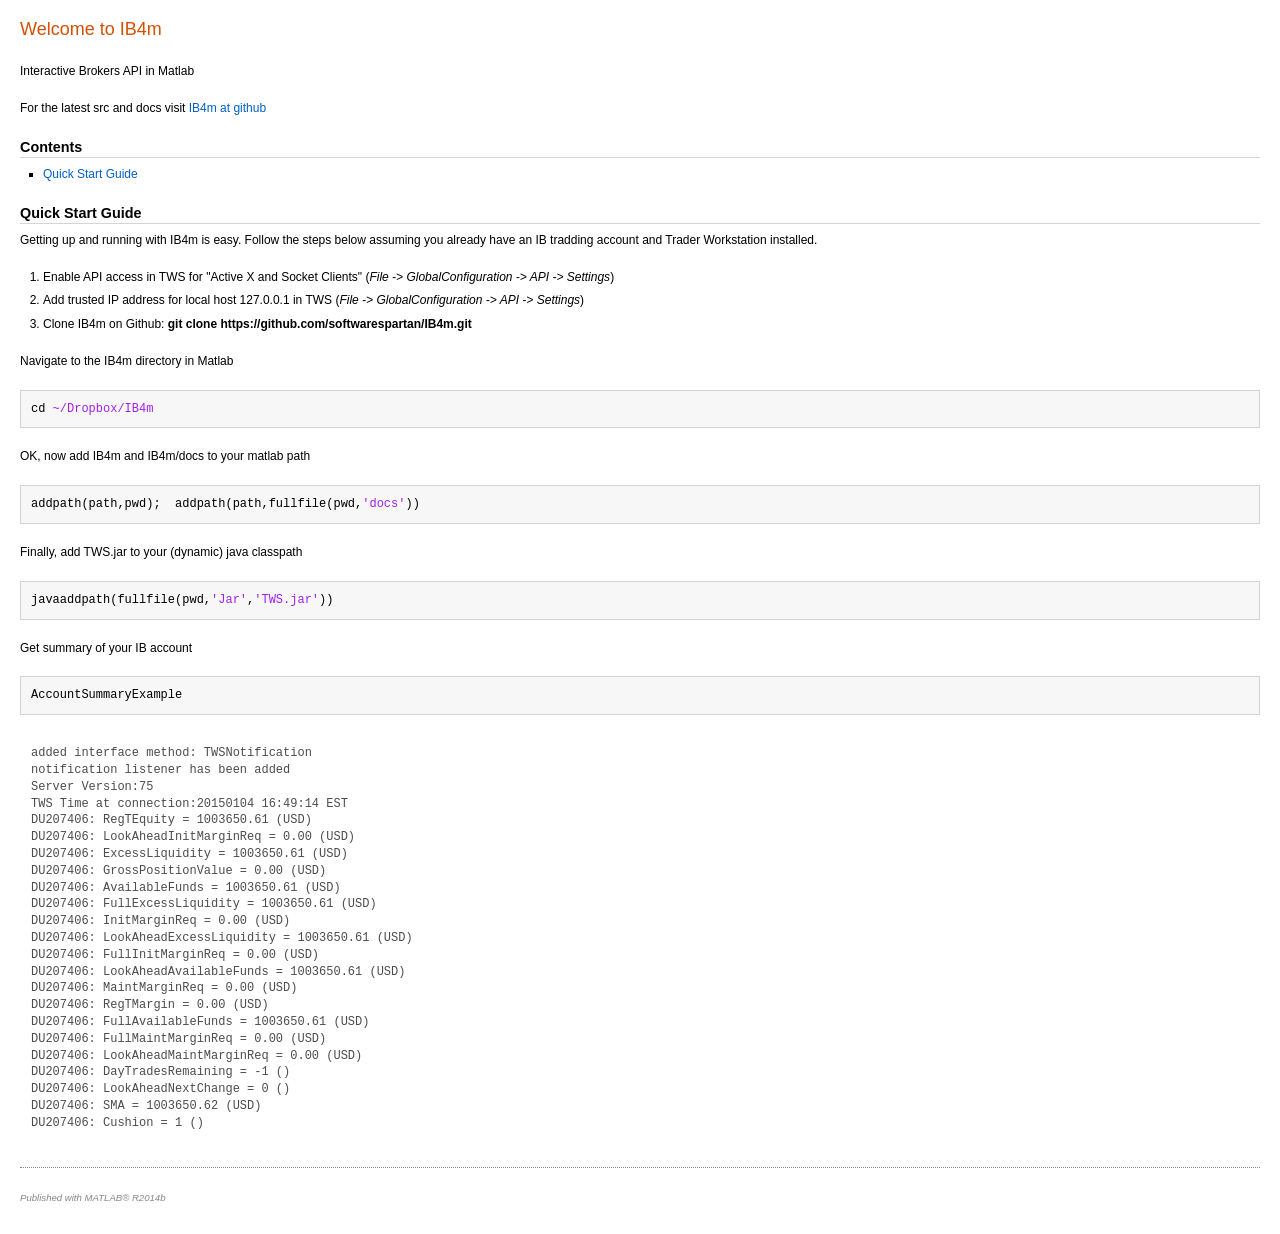
==== docs/html/index.html @ c4c8288c "init install instructions" ====
<!DOCTYPE html
  PUBLIC "-//W3C//DTD HTML 4.01 Transitional//EN">
<html><head>
      <meta http-equiv="Content-Type" content="text/html; charset=utf-8">
   <!--
This HTML was auto-generated from MATLAB code.
To make changes, update the MATLAB code and republish this document.
      --><title>Welcome to IB4m</title><meta name="generator" content="MATLAB 8.4"><link rel="schema.DC" href="http://purl.org/dc/elements/1.1/"><meta name="DC.date" content="2015-01-04"><meta name="DC.source" content="index.m"><style type="text/css">
html,body,div,span,applet,object,iframe,h1,h2,h3,h4,h5,h6,p,blockquote,pre,a,abbr,acronym,address,big,cite,code,del,dfn,em,font,img,ins,kbd,q,s,samp,small,strike,strong,sub,sup,tt,var,b,u,i,center,dl,dt,dd,ol,ul,li,fieldset,form,label,legend,table,caption,tbody,tfoot,thead,tr,th,td{margin:0;padding:0;border:0;outline:0;font-size:100%;vertical-align:baseline;background:transparent}body{line-height:1}ol,ul{list-style:none}blockquote,q{quotes:none}blockquote:before,blockquote:after,q:before,q:after{content:'';content:none}:focus{outine:0}ins{text-decoration:none}del{text-decoration:line-through}table{border-collapse:collapse;border-spacing:0}

html { min-height:100%; margin-bottom:1px; }
html body { height:100%; margin:0px; font-family:Arial, Helvetica, sans-serif; font-size:10px; color:#000; line-height:140%; background:#fff none; overflow-y:scroll; }
html body td { vertical-align:top; text-align:left; }

h1 { padding:0px; margin:0px 0px 25px; font-family:Arial, Helvetica, sans-serif; font-size:1.5em; color:#d55000; line-height:100%; font-weight:normal; }
h2 { padding:0px; margin:0px 0px 8px; font-family:Arial, Helvetica, sans-serif; font-size:1.2em; color:#000; font-weight:bold; line-height:140%; border-bottom:1px solid #d6d4d4; display:block; }
h3 { padding:0px; margin:0px 0px 5px; font-family:Arial, Helvetica, sans-serif; font-size:1.1em; color:#000; font-weight:bold; line-height:140%; }

a { color:#005fce; text-decoration:none; }
a:hover { color:#005fce; text-decoration:underline; }
a:visited { color:#004aa0; text-decoration:none; }

p { padding:0px; margin:0px 0px 20px; }
img { padding:0px; margin:0px 0px 20px; border:none; }
p img, pre img, tt img, li img, h1 img, h2 img { margin-bottom:0px; } 

ul { padding:0px; margin:0px 0px 20px 23px; list-style:square; }
ul li { padding:0px; margin:0px 0px 7px 0px; }
ul li ul { padding:5px 0px 0px; margin:0px 0px 7px 23px; }
ul li ol li { list-style:decimal; }
ol { padding:0px; margin:0px 0px 20px 0px; list-style:decimal; }
ol li { padding:0px; margin:0px 0px 7px 23px; list-style-type:decimal; }
ol li ol { padding:5px 0px 0px; margin:0px 0px 7px 0px; }
ol li ol li { list-style-type:lower-alpha; }
ol li ul { padding-top:7px; }
ol li ul li { list-style:square; }

.content { font-size:1.2em; line-height:140%; padding: 20px; }

pre, code { font-size:12px; }
tt { font-size: 1.2em; }
pre { margin:0px 0px 20px; }
pre.codeinput { padding:10px; border:1px solid #d3d3d3; background:#f7f7f7; }
pre.codeoutput { padding:10px 11px; margin:0px 0px 20px; color:#4c4c4c; }
pre.error { color:red; }

@media print { pre.codeinput, pre.codeoutput { word-wrap:break-word; width:100%; } }

span.keyword { color:#0000FF }
span.comment { color:#228B22 }
span.string { color:#A020F0 }
span.untermstring { color:#B20000 }
span.syscmd { color:#B28C00 }

.footer { width:auto; padding:10px 0px; margin:25px 0px 0px; border-top:1px dotted #878787; font-size:0.8em; line-height:140%; font-style:italic; color:#878787; text-align:left; float:none; }
.footer p { margin:0px; }
.footer a { color:#878787; }
.footer a:hover { color:#878787; text-decoration:underline; }
.footer a:visited { color:#878787; }

table th { padding:7px 5px; text-align:left; vertical-align:middle; border: 1px solid #d6d4d4; font-weight:bold; }
table td { padding:7px 5px; text-align:left; vertical-align:top; border:1px solid #d6d4d4; }





  </style></head><body><div class="content"><h1>Welcome to IB4m</h1><!--introduction--><p>Interactive Brokers API in Matlab</p><p>For the latest src and docs visit <a href="http://softwarespartan.github.io/IB4m">IB4m at github</a></p><!--/introduction--><h2>Contents</h2><div><ul><li><a href="#1">Quick Start Guide</a></li></ul></div><h2>Quick Start Guide<a name="1"></a></h2><p>Getting up and running with IB4m is easy.  Follow the steps below assuming you already have an IB tradding account and Trader Workstation installed.</p><div><ol><li>Enable API access in TWS for "Active X and Socket Clients" (<i>File -&gt; GlobalConfiguration -&gt; API -&gt; Settings</i>)</li><li>Add trusted IP address for local host 127.0.0.1 in TWS (<i>File -&gt; GlobalConfiguration -&gt; API -&gt; Settings</i>)</li><li>Clone IB4m on Github: <b>git clone https://github.com/softwarespartan/IB4m.git</b></li></ol></div><p>Navigate to the IB4m directory in Matlab</p><pre class="codeinput">cd <span class="string">~/Dropbox/IB4m</span>
</pre><p>OK, now add IB4m and IB4m/docs to your matlab path</p><pre class="codeinput">addpath(path,pwd);  addpath(path,fullfile(pwd,<span class="string">'docs'</span>))
</pre><p>Finally, add TWS.jar to your (dynamic) java classpath</p><pre class="codeinput">javaaddpath(fullfile(pwd,<span class="string">'Jar'</span>,<span class="string">'TWS.jar'</span>))
</pre><p>Get summary of your IB account</p><pre class="codeinput">AccountSummaryExample
</pre><pre class="codeoutput">added interface method: TWSNotification
notification listener has been added
Server Version:75
TWS Time at connection:20150104 16:49:14 EST
DU207406: RegTEquity = 1003650.61 (USD)
DU207406: LookAheadInitMarginReq = 0.00 (USD)
DU207406: ExcessLiquidity = 1003650.61 (USD)
DU207406: GrossPositionValue = 0.00 (USD)
DU207406: AvailableFunds = 1003650.61 (USD)
DU207406: FullExcessLiquidity = 1003650.61 (USD)
DU207406: InitMarginReq = 0.00 (USD)
DU207406: LookAheadExcessLiquidity = 1003650.61 (USD)
DU207406: FullInitMarginReq = 0.00 (USD)
DU207406: LookAheadAvailableFunds = 1003650.61 (USD)
DU207406: MaintMarginReq = 0.00 (USD)
DU207406: RegTMargin = 0.00 (USD)
DU207406: FullAvailableFunds = 1003650.61 (USD)
DU207406: FullMaintMarginReq = 0.00 (USD)
DU207406: LookAheadMaintMarginReq = 0.00 (USD)
DU207406: DayTradesRemaining = -1 ()
DU207406: LookAheadNextChange = 0 ()
DU207406: SMA = 1003650.62 (USD)
DU207406: Cushion = 1 ()
</pre><p class="footer"><br><a href="http://www.mathworks.com/products/matlab/">Published with MATLAB&reg; R2014b</a><br></p></div><!--
##### SOURCE BEGIN #####
%% Welcome to IB4m
%
% Interactive Brokers API in Matlab
%
% For the latest src and docs visit  
% <http://softwarespartan.github.io/IB4m IB4m at github>
%  

%% Quick Start Guide
%
% Getting up and running with IB4m is easy.  Follow the steps below assuming you already have an IB tradding account and Trader Workstation installed.
%
% # Enable API access in TWS for "Active X and Socket Clients" (_File -> GlobalConfiguration -> API -> Settings_)
% # Add trusted IP address for local host 127.0.0.1 in TWS (_File -> GlobalConfiguration -> API -> Settings_)
% # Clone IB4m on Github: *git clone https://github.com/softwarespartan/IB4m.git* 

%% 
% Navigate to the IB4m directory in Matlab
cd ~/Dropbox/IB4m

%%
% OK, now add IB4m and IB4m/docs to your matlab path 
addpath(path,pwd);  addpath(path,fullfile(pwd,'docs'))

%%
% Finally, add TWS.jar to your (dynamic) java classpath
javaaddpath(fullfile(pwd,'Jar','TWS.jar'))

%%
% Get summary of your IB account
AccountSummaryExample
##### SOURCE END #####
--></body></html>
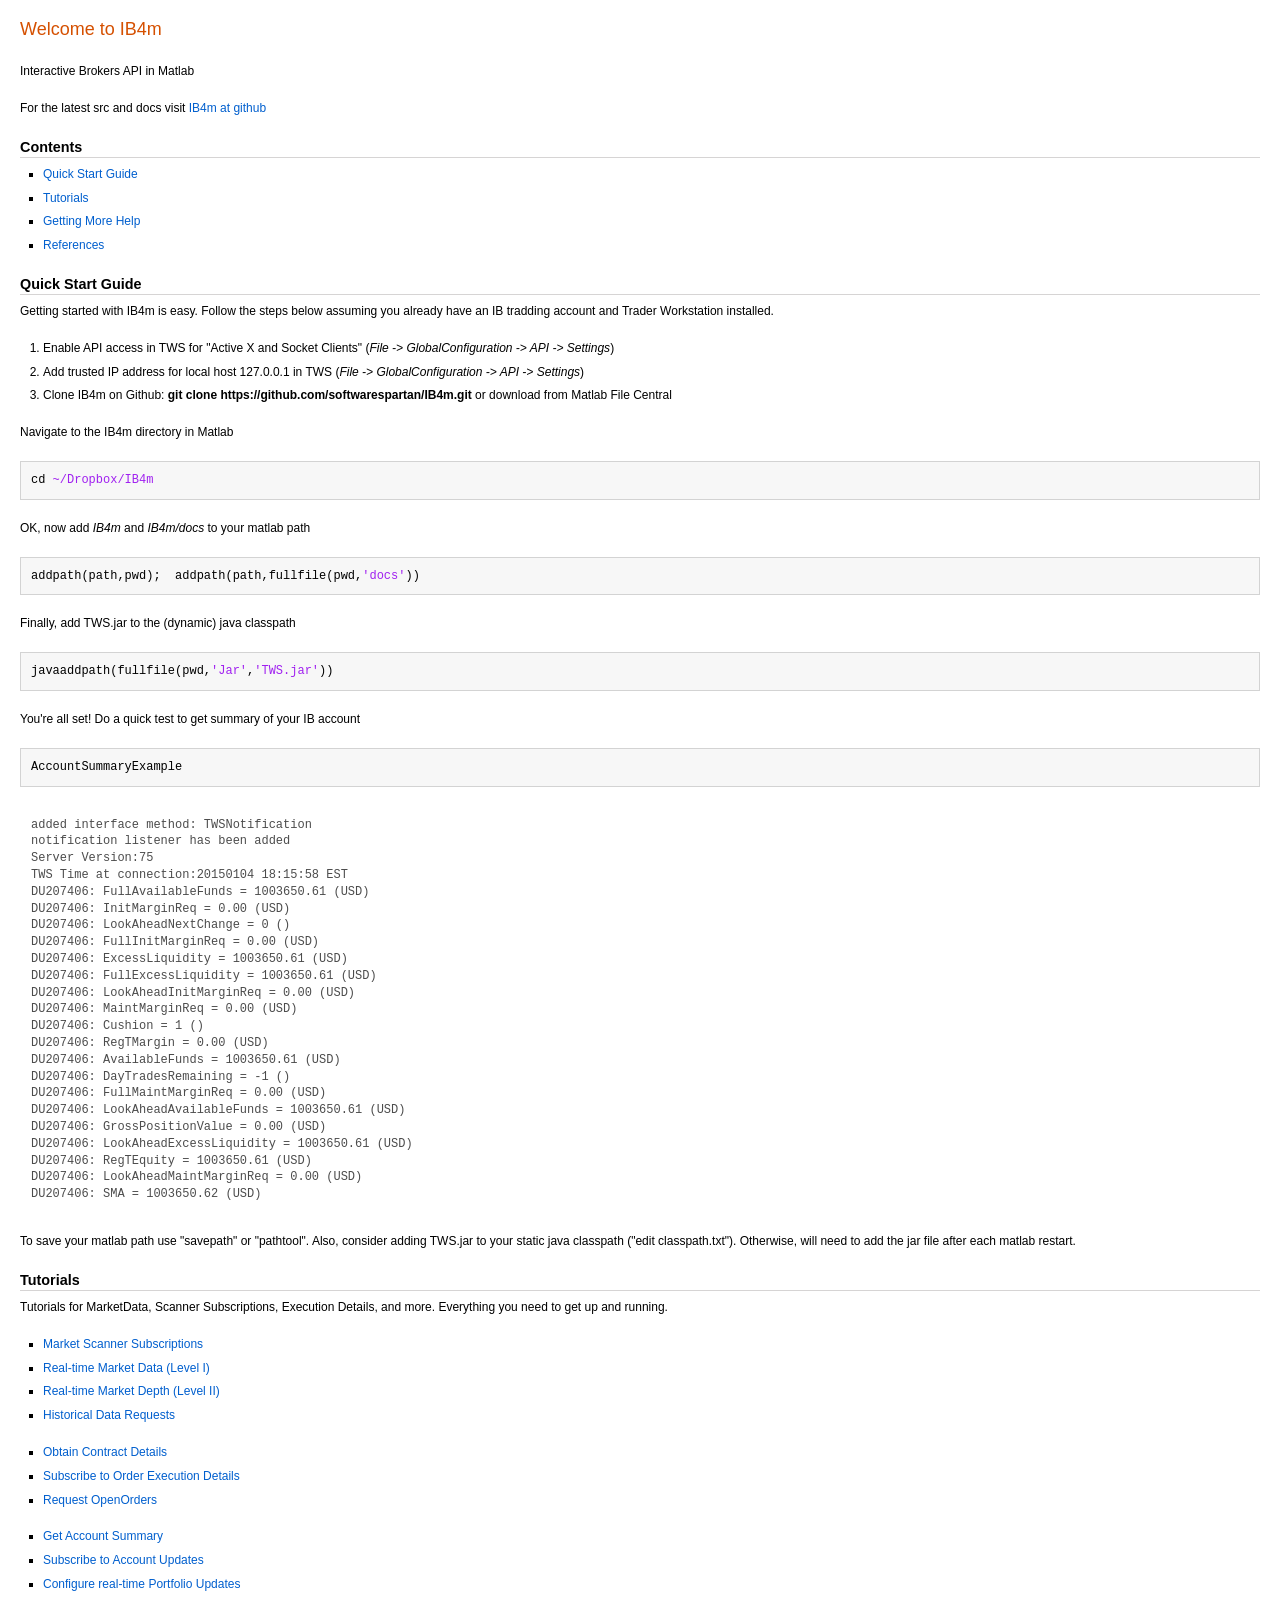
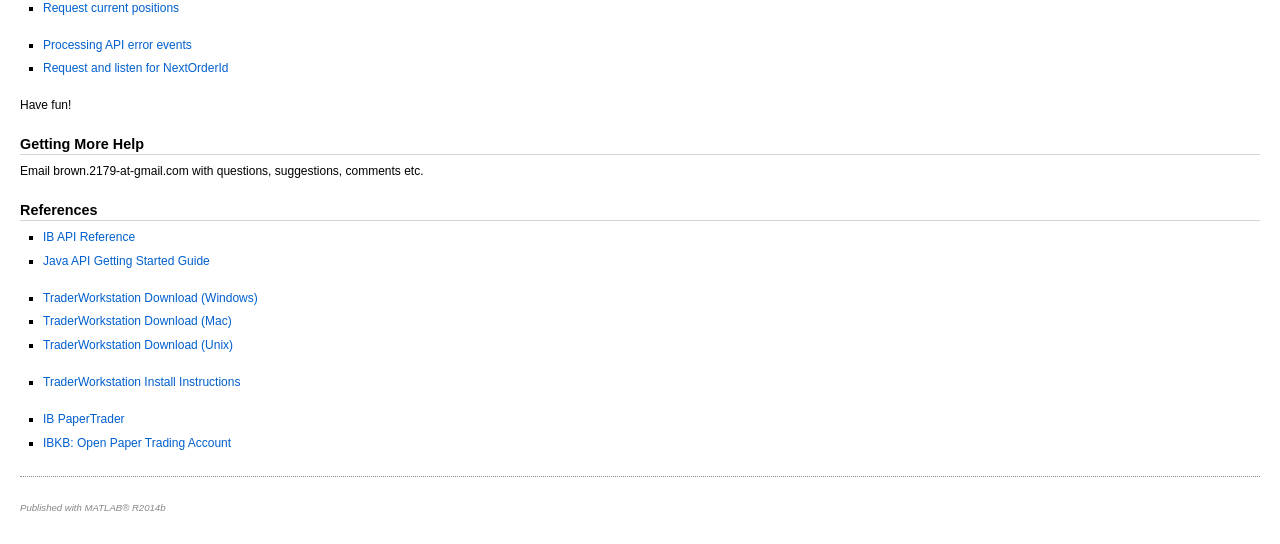
==== commit 82284cb9: "final quick start guide" ====
--- a/docs/html/index.html
+++ b/docs/html/index.html
@@ -66,34 +66,34 @@
 
 
 
-  </style></head><body><div class="content"><h1>Welcome to IB4m</h1><!--introduction--><p>Interactive Brokers API in Matlab</p><p>For the latest src and docs visit <a href="http://softwarespartan.github.io/IB4m">IB4m at github</a></p><!--/introduction--><h2>Contents</h2><div><ul><li><a href="#1">Quick Start Guide</a></li></ul></div><h2>Quick Start Guide<a name="1"></a></h2><p>Getting up and running with IB4m is easy.  Follow the steps below assuming you already have an IB tradding account and Trader Workstation installed.</p><div><ol><li>Enable API access in TWS for "Active X and Socket Clients" (<i>File -&gt; GlobalConfiguration -&gt; API -&gt; Settings</i>)</li><li>Add trusted IP address for local host 127.0.0.1 in TWS (<i>File -&gt; GlobalConfiguration -&gt; API -&gt; Settings</i>)</li><li>Clone IB4m on Github: <b>git clone https://github.com/softwarespartan/IB4m.git</b></li></ol></div><p>Navigate to the IB4m directory in Matlab</p><pre class="codeinput">cd <span class="string">~/Dropbox/IB4m</span>
-</pre><p>OK, now add IB4m and IB4m/docs to your matlab path</p><pre class="codeinput">addpath(path,pwd);  addpath(path,fullfile(pwd,<span class="string">'docs'</span>))
-</pre><p>Finally, add TWS.jar to your (dynamic) java classpath</p><pre class="codeinput">javaaddpath(fullfile(pwd,<span class="string">'Jar'</span>,<span class="string">'TWS.jar'</span>))
-</pre><p>Get summary of your IB account</p><pre class="codeinput">AccountSummaryExample
+  </style></head><body><div class="content"><h1>Welcome to IB4m</h1><!--introduction--><p>Interactive Brokers API in Matlab</p><p>For the latest src and docs visit <a href="http://softwarespartan.github.io/IB4m">IB4m at github</a></p><!--/introduction--><h2>Contents</h2><div><ul><li><a href="#1">Quick Start Guide</a></li><li><a href="#7">Tutorials</a></li><li><a href="#9">Getting More Help</a></li><li><a href="#10">References</a></li></ul></div><h2>Quick Start Guide<a name="1"></a></h2><p>Getting started with IB4m is easy.  Follow the steps below assuming you already have an IB tradding account and Trader Workstation installed.</p><div><ol><li>Enable API access in TWS for "Active X and Socket Clients" (<i>File -&gt; GlobalConfiguration -&gt; API -&gt; Settings</i>)</li><li>Add trusted IP address for local host 127.0.0.1 in TWS (<i>File -&gt; GlobalConfiguration -&gt; API -&gt; Settings</i>)</li><li>Clone IB4m on Github: <b>git clone https://github.com/softwarespartan/IB4m.git</b> or download from Matlab File Central</li></ol></div><p>Navigate to the IB4m directory in Matlab</p><pre class="codeinput">cd <span class="string">~/Dropbox/IB4m</span>
+</pre><p>OK, now add <i>IB4m</i> and <i>IB4m/docs</i> to your matlab path</p><pre class="codeinput">addpath(path,pwd);  addpath(path,fullfile(pwd,<span class="string">'docs'</span>))
+</pre><p>Finally, add TWS.jar to the (dynamic) java classpath</p><pre class="codeinput">javaaddpath(fullfile(pwd,<span class="string">'Jar'</span>,<span class="string">'TWS.jar'</span>))
+</pre><p>You're all set!  Do a quick test to get summary of your IB account</p><pre class="codeinput">AccountSummaryExample
 </pre><pre class="codeoutput">added interface method: TWSNotification
 notification listener has been added
 Server Version:75
-TWS Time at connection:20150104 16:49:14 EST
+TWS Time at connection:20150104 18:15:58 EST
+DU207406: FullAvailableFunds = 1003650.61 (USD)
+DU207406: InitMarginReq = 0.00 (USD)
+DU207406: LookAheadNextChange = 0 ()
+DU207406: FullInitMarginReq = 0.00 (USD)
+DU207406: ExcessLiquidity = 1003650.61 (USD)
+DU207406: FullExcessLiquidity = 1003650.61 (USD)
+DU207406: LookAheadInitMarginReq = 0.00 (USD)
+DU207406: MaintMarginReq = 0.00 (USD)
+DU207406: Cushion = 1 ()
+DU207406: RegTMargin = 0.00 (USD)
+DU207406: AvailableFunds = 1003650.61 (USD)
+DU207406: DayTradesRemaining = -1 ()
+DU207406: FullMaintMarginReq = 0.00 (USD)
+DU207406: LookAheadAvailableFunds = 1003650.61 (USD)
+DU207406: GrossPositionValue = 0.00 (USD)
+DU207406: LookAheadExcessLiquidity = 1003650.61 (USD)
 DU207406: RegTEquity = 1003650.61 (USD)
-DU207406: LookAheadInitMarginReq = 0.00 (USD)
-DU207406: ExcessLiquidity = 1003650.61 (USD)
-DU207406: GrossPositionValue = 0.00 (USD)
-DU207406: AvailableFunds = 1003650.61 (USD)
-DU207406: FullExcessLiquidity = 1003650.61 (USD)
-DU207406: InitMarginReq = 0.00 (USD)
-DU207406: LookAheadExcessLiquidity = 1003650.61 (USD)
-DU207406: FullInitMarginReq = 0.00 (USD)
-DU207406: LookAheadAvailableFunds = 1003650.61 (USD)
-DU207406: MaintMarginReq = 0.00 (USD)
-DU207406: RegTMargin = 0.00 (USD)
-DU207406: FullAvailableFunds = 1003650.61 (USD)
-DU207406: FullMaintMarginReq = 0.00 (USD)
 DU207406: LookAheadMaintMarginReq = 0.00 (USD)
-DU207406: DayTradesRemaining = -1 ()
-DU207406: LookAheadNextChange = 0 ()
 DU207406: SMA = 1003650.62 (USD)
-DU207406: Cushion = 1 ()
-</pre><p class="footer"><br><a href="http://www.mathworks.com/products/matlab/">Published with MATLAB&reg; R2014b</a><br></p></div><!--
+</pre><p>To save your matlab path use "savepath" or "pathtool". Also, consider adding TWS.jar to your static java classpath ("edit classpath.txt"). Otherwise, will need to add the jar file after each matlab restart.</p><h2>Tutorials<a name="7"></a></h2><p>Tutorials for MarketData, Scanner Subscriptions, Execution Details, and more.  Everything you need to get up and running.</p><div><ul><li><a href="http://softwarespartan.github.io/IB4m/docs/html/ScannerSubscriptionExample.html">Market Scanner Subscriptions</a></li><li><a href="http://softwarespartan.github.io/IB4m/docs/html/MarketDataExample.html">Real-time Market Data (Level I)</a></li><li><a href="http://softwarespartan.github.io/IB4m/docs/html/MarketDepthExample.html">Real-time Market Depth (Level II)</a></li><li><a href="http://softwarespartan.github.io/IB4m/docs/html/HistoricalDataExample.html">Historical Data Requests</a></li></ul></div><div><ul><li><a href="http://softwarespartan.github.io/IB4m/docs/html/ContractDetailsExample.html">Obtain Contract Details</a></li><li><a href="http://softwarespartan.github.io/IB4m/docs/html/ExecutionDetailsExample.html">Subscribe to Order Execution Details</a></li><li><a href="http://softwarespartan.github.io/IB4m/docs/html/OpenOrdersExample.html">Request OpenOrders</a></li></ul></div><div><ul><li><a href="http://softwarespartan.github.io/IB4m/docs/html/AccountSummaryExample.html">Get Account Summary</a></li><li><a href="http://softwarespartan.github.io/IB4m/docs/html/AccountUpdatesExample.html">Subscribe to Account Updates</a></li><li><a href="http://softwarespartan.github.io/IB4m/docs/html/PortfolioUpdateExample.html">Configure real-time Portfolio Updates</a></li><li><a href="http://softwarespartan.github.io/IB4m/docs/html/PositionsExample.html">Request current positions</a></li></ul></div><div><ul><li><a href="http://softwarespartan.github.io/IB4m/docs/html/ErrorExample.html">Processing API error events</a></li><li><a href="http://softwarespartan.github.io/IB4m/docs/html/NextOrderIdExample.html">Request and listen for NextOrderId</a></li></ul></div><p>Have fun!</p><h2>Getting More Help<a name="9"></a></h2><p>Email brown.2179-at-gmail.com with questions, suggestions, comments etc.</p><h2>References<a name="10"></a></h2><div><ul><li><a href="http://www.interactivebrokers.com/download/newMark/PDFs/APIprintable.pdf">IB API Reference</a></li><li><a href="https://www.interactivebrokers.com/download/JavaAPIGettingStarted.pdf">Java API Getting Started Guide</a></li></ul></div><div><ul><li><a href="https://www.interactivebrokers.com/en/?f=%2Fen%2Fcontrol%2Fsystemstandalone.php%3Fos%3Dwin%26amp%3Bib_entity%3D">TraderWorkstation Download (Windows)</a></li><li><a href="https://www.interactivebrokers.com/en/?f=%2Fen%2Fcontrol%2Fsystemstandalone.php%3Fos%3Dmac%26amp%3Bib_entity%3D">TraderWorkstation Download (Mac)</a></li><li><a href="https://www.interactivebrokers.com/en/?f=%2Fen%2Fcontrol%2Fsystemstandalone.php%3Fos%3Dunix%26amp%3Bib_entity%3D">TraderWorkstation Download (Unix)</a></li></ul></div><div><ul><li><a href="https://www.interactivebrokers.com/en/?f=%2Fen%2Fsoftware%2FinstallationInstructions.php">TraderWorkstation Install Instructions</a></li></ul></div><div><ul><li><a href="https://www.interactivebrokers.com/en/index.php?f=tws&amp;p=papertrader">IB PaperTrader</a></li><li><a href="http://ibkb.interactivebrokers.com/node/663">IBKB: Open Paper Trading Account</a></li></ul></div><p class="footer"><br><a href="http://www.mathworks.com/products/matlab/">Published with MATLAB&reg; R2014b</a><br></p></div><!--
 ##### SOURCE BEGIN #####
 %% Welcome to IB4m
 %
@@ -105,26 +105,71 @@
 
 %% Quick Start Guide
 %
-% Getting up and running with IB4m is easy.  Follow the steps below assuming you already have an IB tradding account and Trader Workstation installed.
+% Getting started with IB4m is easy.  Follow the steps below assuming you already have an IB tradding account and Trader Workstation installed.
 %
 % # Enable API access in TWS for "Active X and Socket Clients" (_File -> GlobalConfiguration -> API -> Settings_)
 % # Add trusted IP address for local host 127.0.0.1 in TWS (_File -> GlobalConfiguration -> API -> Settings_)
-% # Clone IB4m on Github: *git clone https://github.com/softwarespartan/IB4m.git* 
+% # Clone IB4m on Github: *git clone https://github.com/softwarespartan/IB4m.git* or download from Matlab File Central
 
 %% 
 % Navigate to the IB4m directory in Matlab
 cd ~/Dropbox/IB4m
 
 %%
-% OK, now add IB4m and IB4m/docs to your matlab path 
+% OK, now add _IB4m_ and _IB4m/docs_ to your matlab path 
 addpath(path,pwd);  addpath(path,fullfile(pwd,'docs'))
 
 %%
-% Finally, add TWS.jar to your (dynamic) java classpath
+% Finally, add TWS.jar to the (dynamic) java classpath
 javaaddpath(fullfile(pwd,'Jar','TWS.jar'))
 
 %%
-% Get summary of your IB account
-AccountSummaryExample
+% You're all set!  Do a quick test to get summary of your IB account
+AccountSummaryExample 
+
+%%
+% To save your matlab path use "savepath" or "pathtool".  
+% Also, consider adding TWS.jar to your static java classpath ("edit classpath.txt").  
+% Otherwise, will need to add the jar file after each matlab restart.
+
+%% Tutorials
+%
+% Tutorials for MarketData, Scanner Subscriptions, Execution Details, and more.  Everything you need to get up and running.
+%
+% * <http://softwarespartan.github.io/IB4m/docs/html/ScannerSubscriptionExample.html Market Scanner Subscriptions>
+% * <http://softwarespartan.github.io/IB4m/docs/html/MarketDataExample.html Real-time Market Data (Level I)>
+% * <http://softwarespartan.github.io/IB4m/docs/html/MarketDepthExample.html Real-time Market Depth (Level II)>
+% * <http://softwarespartan.github.io/IB4m/docs/html/HistoricalDataExample.html Historical Data Requests>
+%
+% * <http://softwarespartan.github.io/IB4m/docs/html/ContractDetailsExample.html Obtain Contract Details>
+% * <http://softwarespartan.github.io/IB4m/docs/html/ExecutionDetailsExample.html Subscribe to Order Execution Details>
+% * <http://softwarespartan.github.io/IB4m/docs/html/OpenOrdersExample.html Request OpenOrders>
+%
+% * <http://softwarespartan.github.io/IB4m/docs/html/AccountSummaryExample.html Get Account Summary>
+% * <http://softwarespartan.github.io/IB4m/docs/html/AccountUpdatesExample.html Subscribe to Account Updates>
+% * <http://softwarespartan.github.io/IB4m/docs/html/PortfolioUpdateExample.html Configure real-time Portfolio Updates>
+% * <http://softwarespartan.github.io/IB4m/docs/html/PositionsExample.html Request current positions>
+%
+% * <http://softwarespartan.github.io/IB4m/docs/html/ErrorExample.html Processing API error events>
+% * <http://softwarespartan.github.io/IB4m/docs/html/NextOrderIdExample.html Request and listen for NextOrderId>
+%%
+% Have fun!
+
+%% Getting More Help
+% Email brown.2179-at-gmail.com with questions, suggestions, comments etc.  
+
+%% References
+%
+% * <http://www.interactivebrokers.com/download/newMark/PDFs/APIprintable.pdf IB API Reference>
+% * <https://www.interactivebrokers.com/download/JavaAPIGettingStarted.pdf Java API Getting Started Guide>
+%
+% * <https://www.interactivebrokers.com/en/?f=%2Fen%2Fcontrol%2Fsystemstandalone.php%3Fos%3Dwin%26amp%3Bib_entity%3D  TraderWorkstation Download (Windows)>
+% * <https://www.interactivebrokers.com/en/?f=%2Fen%2Fcontrol%2Fsystemstandalone.php%3Fos%3Dmac%26amp%3Bib_entity%3D  TraderWorkstation Download (Mac)>
+% * <https://www.interactivebrokers.com/en/?f=%2Fen%2Fcontrol%2Fsystemstandalone.php%3Fos%3Dunix%26amp%3Bib_entity%3D TraderWorkstation Download (Unix)>
+%
+% * <https://www.interactivebrokers.com/en/?f=%2Fen%2Fsoftware%2FinstallationInstructions.php TraderWorkstation Install Instructions>
+%
+% * <https://www.interactivebrokers.com/en/index.php?f=tws&p=papertrader IB PaperTrader>
+% * <http://ibkb.interactivebrokers.com/node/663 IBKB: Open Paper Trading Account>
 ##### SOURCE END #####
 --></body></html>
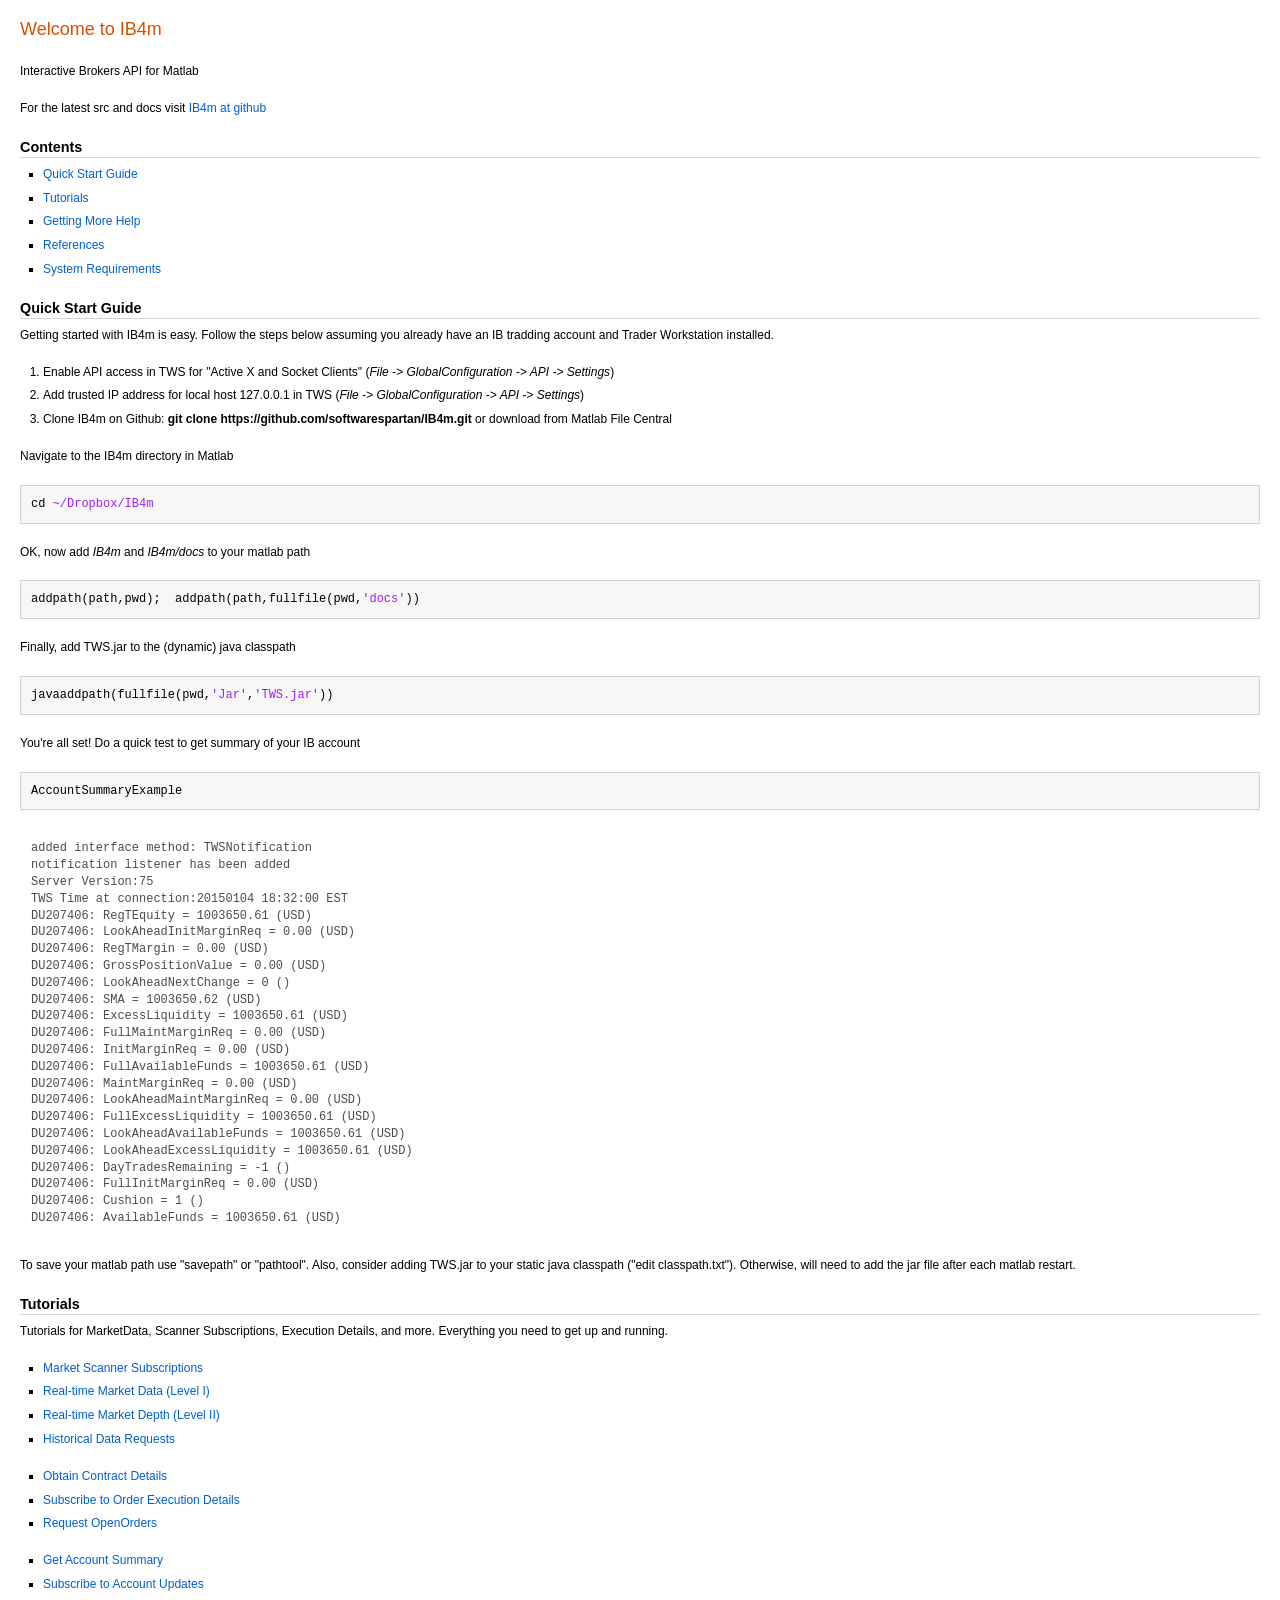
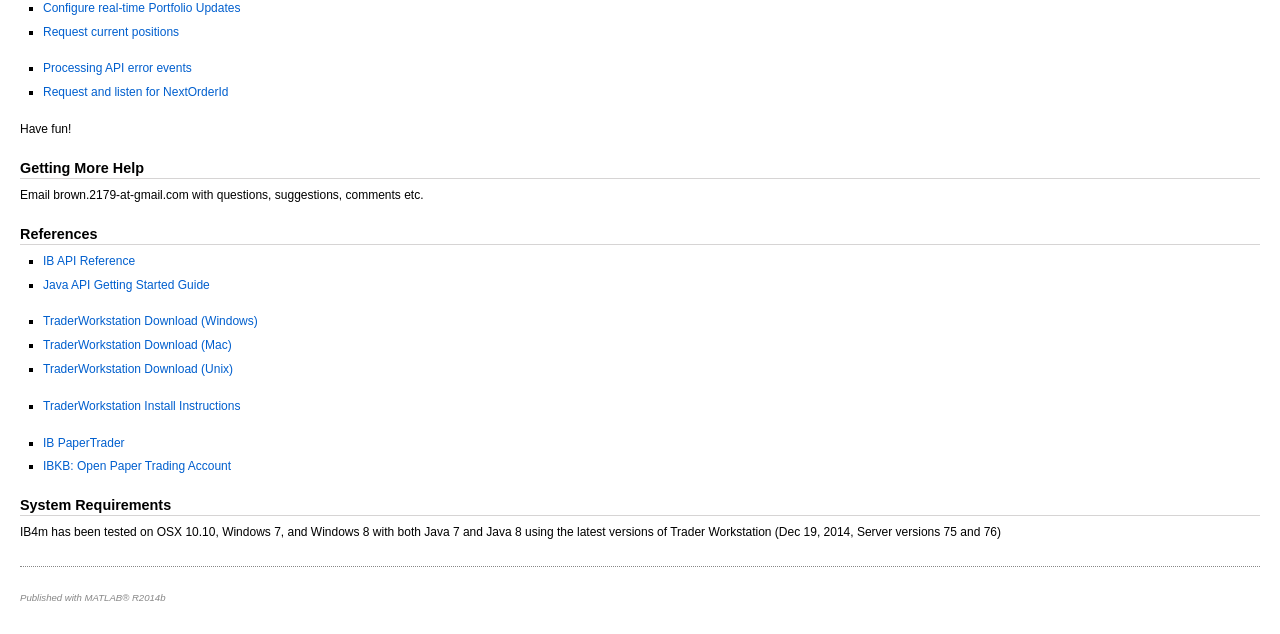
==== commit 10d4e2fb: "added system requirements" ====
--- a/docs/html/index.html
+++ b/docs/html/index.html
@@ -66,38 +66,38 @@
 
 
 
-  </style></head><body><div class="content"><h1>Welcome to IB4m</h1><!--introduction--><p>Interactive Brokers API in Matlab</p><p>For the latest src and docs visit <a href="http://softwarespartan.github.io/IB4m">IB4m at github</a></p><!--/introduction--><h2>Contents</h2><div><ul><li><a href="#1">Quick Start Guide</a></li><li><a href="#7">Tutorials</a></li><li><a href="#9">Getting More Help</a></li><li><a href="#10">References</a></li></ul></div><h2>Quick Start Guide<a name="1"></a></h2><p>Getting started with IB4m is easy.  Follow the steps below assuming you already have an IB tradding account and Trader Workstation installed.</p><div><ol><li>Enable API access in TWS for "Active X and Socket Clients" (<i>File -&gt; GlobalConfiguration -&gt; API -&gt; Settings</i>)</li><li>Add trusted IP address for local host 127.0.0.1 in TWS (<i>File -&gt; GlobalConfiguration -&gt; API -&gt; Settings</i>)</li><li>Clone IB4m on Github: <b>git clone https://github.com/softwarespartan/IB4m.git</b> or download from Matlab File Central</li></ol></div><p>Navigate to the IB4m directory in Matlab</p><pre class="codeinput">cd <span class="string">~/Dropbox/IB4m</span>
+  </style></head><body><div class="content"><h1>Welcome to IB4m</h1><!--introduction--><p>Interactive Brokers API for Matlab</p><p>For the latest src and docs visit <a href="http://softwarespartan.github.io/IB4m">IB4m at github</a></p><!--/introduction--><h2>Contents</h2><div><ul><li><a href="#1">Quick Start Guide</a></li><li><a href="#7">Tutorials</a></li><li><a href="#9">Getting More Help</a></li><li><a href="#10">References</a></li><li><a href="#11">System Requirements</a></li></ul></div><h2>Quick Start Guide<a name="1"></a></h2><p>Getting started with IB4m is easy.  Follow the steps below assuming you already have an IB tradding account and Trader Workstation installed.</p><div><ol><li>Enable API access in TWS for "Active X and Socket Clients" (<i>File -&gt; GlobalConfiguration -&gt; API -&gt; Settings</i>)</li><li>Add trusted IP address for local host 127.0.0.1 in TWS (<i>File -&gt; GlobalConfiguration -&gt; API -&gt; Settings</i>)</li><li>Clone IB4m on Github: <b>git clone https://github.com/softwarespartan/IB4m.git</b> or download from Matlab File Central</li></ol></div><p>Navigate to the IB4m directory in Matlab</p><pre class="codeinput">cd <span class="string">~/Dropbox/IB4m</span>
 </pre><p>OK, now add <i>IB4m</i> and <i>IB4m/docs</i> to your matlab path</p><pre class="codeinput">addpath(path,pwd);  addpath(path,fullfile(pwd,<span class="string">'docs'</span>))
 </pre><p>Finally, add TWS.jar to the (dynamic) java classpath</p><pre class="codeinput">javaaddpath(fullfile(pwd,<span class="string">'Jar'</span>,<span class="string">'TWS.jar'</span>))
 </pre><p>You're all set!  Do a quick test to get summary of your IB account</p><pre class="codeinput">AccountSummaryExample
 </pre><pre class="codeoutput">added interface method: TWSNotification
 notification listener has been added
 Server Version:75
-TWS Time at connection:20150104 18:15:58 EST
+TWS Time at connection:20150104 18:32:00 EST
+DU207406: RegTEquity = 1003650.61 (USD)
+DU207406: LookAheadInitMarginReq = 0.00 (USD)
+DU207406: RegTMargin = 0.00 (USD)
+DU207406: GrossPositionValue = 0.00 (USD)
+DU207406: LookAheadNextChange = 0 ()
+DU207406: SMA = 1003650.62 (USD)
+DU207406: ExcessLiquidity = 1003650.61 (USD)
+DU207406: FullMaintMarginReq = 0.00 (USD)
+DU207406: InitMarginReq = 0.00 (USD)
 DU207406: FullAvailableFunds = 1003650.61 (USD)
-DU207406: InitMarginReq = 0.00 (USD)
-DU207406: LookAheadNextChange = 0 ()
+DU207406: MaintMarginReq = 0.00 (USD)
+DU207406: LookAheadMaintMarginReq = 0.00 (USD)
+DU207406: FullExcessLiquidity = 1003650.61 (USD)
+DU207406: LookAheadAvailableFunds = 1003650.61 (USD)
+DU207406: LookAheadExcessLiquidity = 1003650.61 (USD)
+DU207406: DayTradesRemaining = -1 ()
 DU207406: FullInitMarginReq = 0.00 (USD)
-DU207406: ExcessLiquidity = 1003650.61 (USD)
-DU207406: FullExcessLiquidity = 1003650.61 (USD)
-DU207406: LookAheadInitMarginReq = 0.00 (USD)
-DU207406: MaintMarginReq = 0.00 (USD)
 DU207406: Cushion = 1 ()
-DU207406: RegTMargin = 0.00 (USD)
 DU207406: AvailableFunds = 1003650.61 (USD)
-DU207406: DayTradesRemaining = -1 ()
-DU207406: FullMaintMarginReq = 0.00 (USD)
-DU207406: LookAheadAvailableFunds = 1003650.61 (USD)
-DU207406: GrossPositionValue = 0.00 (USD)
-DU207406: LookAheadExcessLiquidity = 1003650.61 (USD)
-DU207406: RegTEquity = 1003650.61 (USD)
-DU207406: LookAheadMaintMarginReq = 0.00 (USD)
-DU207406: SMA = 1003650.62 (USD)
-</pre><p>To save your matlab path use "savepath" or "pathtool". Also, consider adding TWS.jar to your static java classpath ("edit classpath.txt"). Otherwise, will need to add the jar file after each matlab restart.</p><h2>Tutorials<a name="7"></a></h2><p>Tutorials for MarketData, Scanner Subscriptions, Execution Details, and more.  Everything you need to get up and running.</p><div><ul><li><a href="http://softwarespartan.github.io/IB4m/docs/html/ScannerSubscriptionExample.html">Market Scanner Subscriptions</a></li><li><a href="http://softwarespartan.github.io/IB4m/docs/html/MarketDataExample.html">Real-time Market Data (Level I)</a></li><li><a href="http://softwarespartan.github.io/IB4m/docs/html/MarketDepthExample.html">Real-time Market Depth (Level II)</a></li><li><a href="http://softwarespartan.github.io/IB4m/docs/html/HistoricalDataExample.html">Historical Data Requests</a></li></ul></div><div><ul><li><a href="http://softwarespartan.github.io/IB4m/docs/html/ContractDetailsExample.html">Obtain Contract Details</a></li><li><a href="http://softwarespartan.github.io/IB4m/docs/html/ExecutionDetailsExample.html">Subscribe to Order Execution Details</a></li><li><a href="http://softwarespartan.github.io/IB4m/docs/html/OpenOrdersExample.html">Request OpenOrders</a></li></ul></div><div><ul><li><a href="http://softwarespartan.github.io/IB4m/docs/html/AccountSummaryExample.html">Get Account Summary</a></li><li><a href="http://softwarespartan.github.io/IB4m/docs/html/AccountUpdatesExample.html">Subscribe to Account Updates</a></li><li><a href="http://softwarespartan.github.io/IB4m/docs/html/PortfolioUpdateExample.html">Configure real-time Portfolio Updates</a></li><li><a href="http://softwarespartan.github.io/IB4m/docs/html/PositionsExample.html">Request current positions</a></li></ul></div><div><ul><li><a href="http://softwarespartan.github.io/IB4m/docs/html/ErrorExample.html">Processing API error events</a></li><li><a href="http://softwarespartan.github.io/IB4m/docs/html/NextOrderIdExample.html">Request and listen for NextOrderId</a></li></ul></div><p>Have fun!</p><h2>Getting More Help<a name="9"></a></h2><p>Email brown.2179-at-gmail.com with questions, suggestions, comments etc.</p><h2>References<a name="10"></a></h2><div><ul><li><a href="http://www.interactivebrokers.com/download/newMark/PDFs/APIprintable.pdf">IB API Reference</a></li><li><a href="https://www.interactivebrokers.com/download/JavaAPIGettingStarted.pdf">Java API Getting Started Guide</a></li></ul></div><div><ul><li><a href="https://www.interactivebrokers.com/en/?f=%2Fen%2Fcontrol%2Fsystemstandalone.php%3Fos%3Dwin%26amp%3Bib_entity%3D">TraderWorkstation Download (Windows)</a></li><li><a href="https://www.interactivebrokers.com/en/?f=%2Fen%2Fcontrol%2Fsystemstandalone.php%3Fos%3Dmac%26amp%3Bib_entity%3D">TraderWorkstation Download (Mac)</a></li><li><a href="https://www.interactivebrokers.com/en/?f=%2Fen%2Fcontrol%2Fsystemstandalone.php%3Fos%3Dunix%26amp%3Bib_entity%3D">TraderWorkstation Download (Unix)</a></li></ul></div><div><ul><li><a href="https://www.interactivebrokers.com/en/?f=%2Fen%2Fsoftware%2FinstallationInstructions.php">TraderWorkstation Install Instructions</a></li></ul></div><div><ul><li><a href="https://www.interactivebrokers.com/en/index.php?f=tws&amp;p=papertrader">IB PaperTrader</a></li><li><a href="http://ibkb.interactivebrokers.com/node/663">IBKB: Open Paper Trading Account</a></li></ul></div><p class="footer"><br><a href="http://www.mathworks.com/products/matlab/">Published with MATLAB&reg; R2014b</a><br></p></div><!--
+</pre><p>To save your matlab path use "savepath" or "pathtool". Also, consider adding TWS.jar to your static java classpath ("edit classpath.txt"). Otherwise, will need to add the jar file after each matlab restart.</p><h2>Tutorials<a name="7"></a></h2><p>Tutorials for MarketData, Scanner Subscriptions, Execution Details, and more.  Everything you need to get up and running.</p><div><ul><li><a href="http://softwarespartan.github.io/IB4m/docs/html/ScannerSubscriptionExample.html">Market Scanner Subscriptions</a></li><li><a href="http://softwarespartan.github.io/IB4m/docs/html/MarketDataExample.html">Real-time Market Data (Level I)</a></li><li><a href="http://softwarespartan.github.io/IB4m/docs/html/MarketDepthExample.html">Real-time Market Depth (Level II)</a></li><li><a href="http://softwarespartan.github.io/IB4m/docs/html/HistoricalDataExample.html">Historical Data Requests</a></li></ul></div><div><ul><li><a href="http://softwarespartan.github.io/IB4m/docs/html/ContractDetailsExample.html">Obtain Contract Details</a></li><li><a href="http://softwarespartan.github.io/IB4m/docs/html/ExecutionDetailsExample.html">Subscribe to Order Execution Details</a></li><li><a href="http://softwarespartan.github.io/IB4m/docs/html/OpenOrdersExample.html">Request OpenOrders</a></li></ul></div><div><ul><li><a href="http://softwarespartan.github.io/IB4m/docs/html/AccountSummaryExample.html">Get Account Summary</a></li><li><a href="http://softwarespartan.github.io/IB4m/docs/html/AccountUpdatesExample.html">Subscribe to Account Updates</a></li><li><a href="http://softwarespartan.github.io/IB4m/docs/html/PortfolioUpdateExample.html">Configure real-time Portfolio Updates</a></li><li><a href="http://softwarespartan.github.io/IB4m/docs/html/PositionsExample.html">Request current positions</a></li></ul></div><div><ul><li><a href="http://softwarespartan.github.io/IB4m/docs/html/ErrorExample.html">Processing API error events</a></li><li><a href="http://softwarespartan.github.io/IB4m/docs/html/NextOrderIdExample.html">Request and listen for NextOrderId</a></li></ul></div><p>Have fun!</p><h2>Getting More Help<a name="9"></a></h2><p>Email brown.2179-at-gmail.com with questions, suggestions, comments etc.</p><h2>References<a name="10"></a></h2><div><ul><li><a href="http://www.interactivebrokers.com/download/newMark/PDFs/APIprintable.pdf">IB API Reference</a></li><li><a href="https://www.interactivebrokers.com/download/JavaAPIGettingStarted.pdf">Java API Getting Started Guide</a></li></ul></div><div><ul><li><a href="https://www.interactivebrokers.com/en/?f=%2Fen%2Fcontrol%2Fsystemstandalone.php%3Fos%3Dwin%26amp%3Bib_entity%3D">TraderWorkstation Download (Windows)</a></li><li><a href="https://www.interactivebrokers.com/en/?f=%2Fen%2Fcontrol%2Fsystemstandalone.php%3Fos%3Dmac%26amp%3Bib_entity%3D">TraderWorkstation Download (Mac)</a></li><li><a href="https://www.interactivebrokers.com/en/?f=%2Fen%2Fcontrol%2Fsystemstandalone.php%3Fos%3Dunix%26amp%3Bib_entity%3D">TraderWorkstation Download (Unix)</a></li></ul></div><div><ul><li><a href="https://www.interactivebrokers.com/en/?f=%2Fen%2Fsoftware%2FinstallationInstructions.php">TraderWorkstation Install Instructions</a></li></ul></div><div><ul><li><a href="https://www.interactivebrokers.com/en/index.php?f=tws&amp;p=papertrader">IB PaperTrader</a></li><li><a href="http://ibkb.interactivebrokers.com/node/663">IBKB: Open Paper Trading Account</a></li></ul></div><h2>System Requirements<a name="11"></a></h2><p>IB4m has been tested on OSX 10.10, Windows 7, and Windows 8 with both Java 7 and Java 8 using the latest versions of Trader Workstation (Dec 19, 2014, Server versions 75 and 76)</p><p class="footer"><br><a href="http://www.mathworks.com/products/matlab/">Published with MATLAB&reg; R2014b</a><br></p></div><!--
 ##### SOURCE BEGIN #####
 %% Welcome to IB4m
 %
-% Interactive Brokers API in Matlab
+% Interactive Brokers API for Matlab
 %
 % For the latest src and docs visit  
 % <http://softwarespartan.github.io/IB4m IB4m at github>
@@ -171,5 +171,9 @@
 %
 % * <https://www.interactivebrokers.com/en/index.php?f=tws&p=papertrader IB PaperTrader>
 % * <http://ibkb.interactivebrokers.com/node/663 IBKB: Open Paper Trading Account>
+
+%% System Requirements 
+%
+% IB4m has been tested on OSX 10.10, Windows 7, and Windows 8 with both Java 7 and Java 8 using the latest versions of Trader Workstation (Dec 19, 2014, Server versions 75 and 76)
 ##### SOURCE END #####
 --></body></html>
